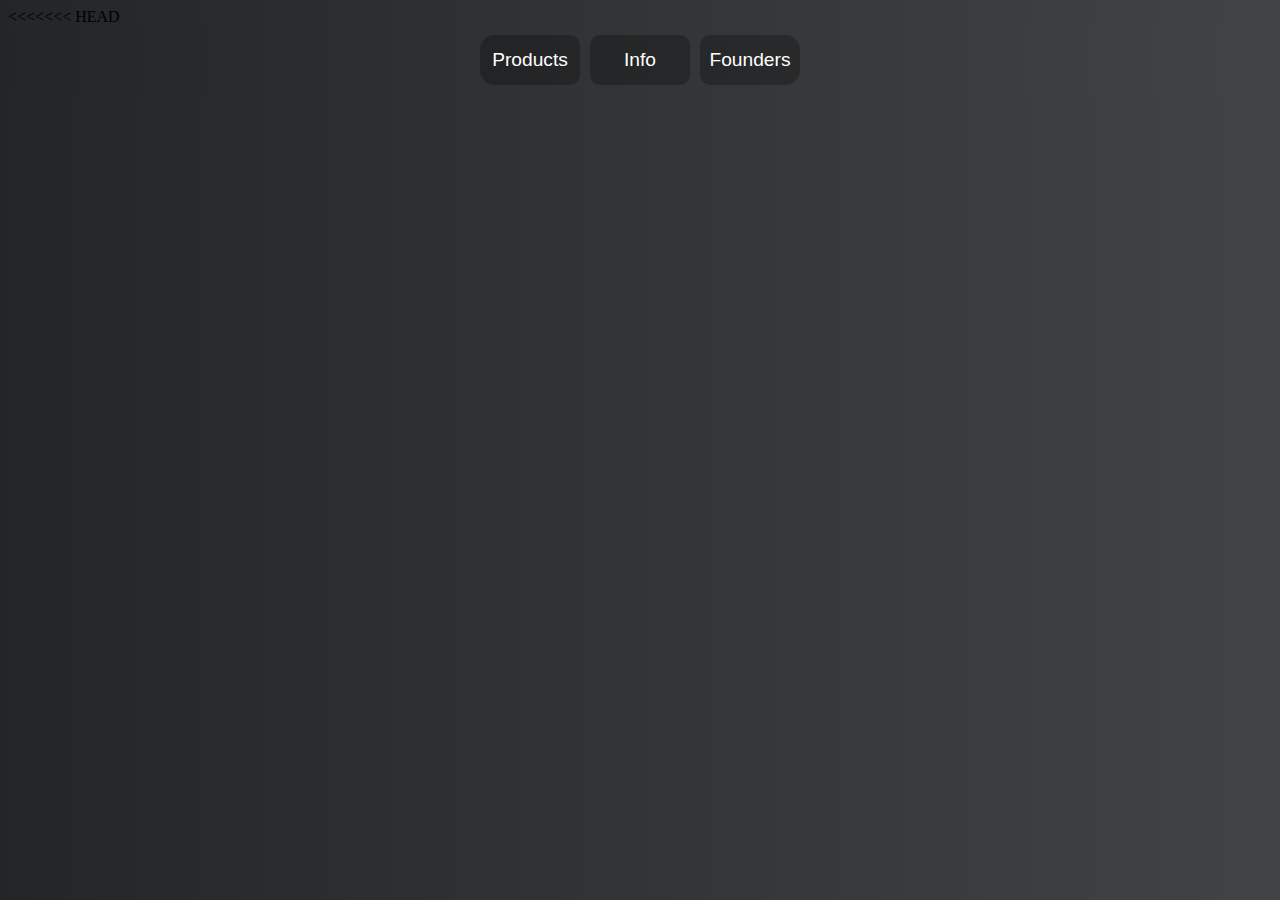
==== index.html @ 07cdc17b "Update index.html" ====
<!DOCTYPE html>
<html>
<head>
    <meta charset="UTF-8">
    <meta name="viewport" content="width=device-width, initial-scale=1.0">
    <link rel="stylesheet" href="index.css">
    <title>Savvy</title>
</head>
<body >
<<<<<<< HEAD
    <div class="PageHeader_wrapper" id="header-buttons">
        <!-- <a href="index.html">
=======
      <div class="PageHeader_wrapper" id="header-buttons">
<!--         <a href="index.html">
>>>>>>> 4ac2b02f16ee3dafa567af4f00cc4a529da13dfb
        <img class="Savvy" src="src/img/logotransparent.png" alt="">
    </a> -->
        <button style="border-bottom-left-radius: 15px; border-top-left-radius: 15px; border-bottom-right-radius: 10px; border-top-right-radius: 10px;">Products</button>
        <button style="border-radius: 10px;">Info</button>
        <button style="border-bottom-right-radius: 15px; border-top-right-radius: 15px; border-bottom-left-radius: 10px; border-top-left-radius: 10px;">Founders</button>
      </div>

      <!-- <div class="PageHeader_wrapper" id="header-buttons">
      </div> -->

</body>
</html>
---- index.css ----
body {
    /* background: linear-gradient(90deg, #1D976C 0%, #93F9B9 100%);
    background: linear-gradient(90deg, #122526 0%, #303234 100%); */
    background: linear-gradient(90deg, #232526 0%, #414345 100%);
    overflow: hidden;
}

#header-buttons {
    animation: zoomBlur 1s forwards;
    /* margin-right: 35px; */
    float: middle;
    height: 68px;
    width: auto;
    /* border: 1px solid red; */
    display: flex;
    align-items: center;
    justify-content: center;
    background-color: rgb(0, 0, 0, 0.250);
    /* background: linear-gradient(90deg, rgba(72,64,193,0.500) 0%, rgba(13,221,173,0.500) 35%, rgba(0,212,255,0.500) 100%); */
    background: linear-gradient(90deg, #232526 0%, #414345 100%);
    /* border: 2px solid rgb(0,0,0,0.150); */

    /* border: 2px solid rgb(0,0,0,0.350); */
    border-radius: 15px;
  }

  #header-buttons button {
    border: 2px solid transparent;
    margin: 5px;
    width: 100px;
    height: 50px;
    background-color: rgb(0,0,0,0.250);
    color: white;
    font-size: larger;
  }

  #header-buttons button:hover {
    background-color: rgb(0,0,0,0.150);
    /* background: linear-gradient( 135deg, #52E5E7 10%, #130CB7 100%); */
   /* border-color: transparent; */
    cursor: pointer;
}

.Savvy {
    float: left;
    width: 75px;
    height: 75px;
}



@keyframes zoomBlur {
    0% {
        transform: scale(1.2);
        filter: blur(10px);
        opacity: 0;
    }
    100% {
        transform: scale(1);
        filter: blur(0);
        opacity: 1;
    }
}


@keyframes slide-in-fade-in2 {
    from {
        transform: translateY(25%);
        opacity: 0;
    }

    to {
        transform: translateY(0);
        opacity: 1;
    }
}
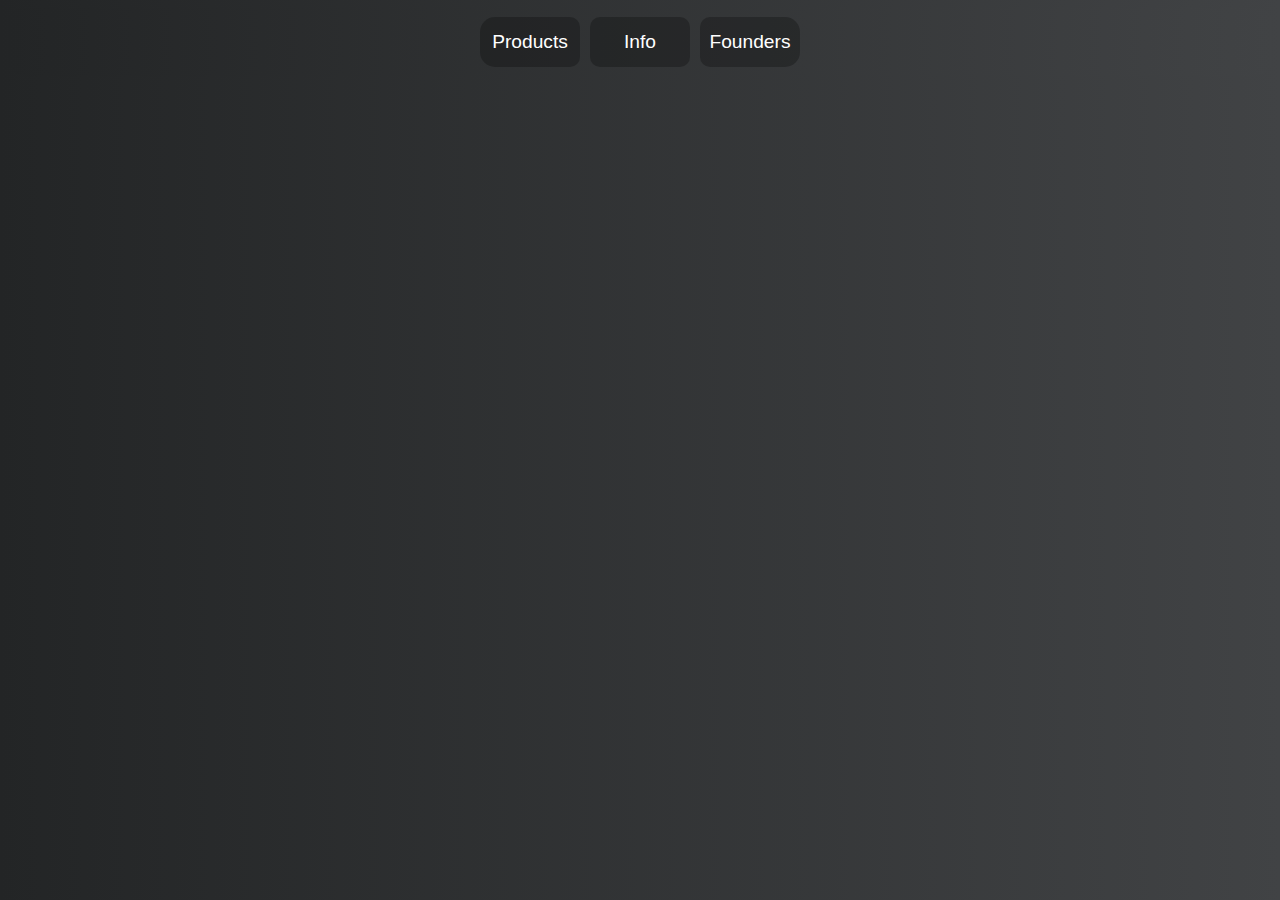
==== commit 22d5c881: "Update index.html" ====
--- a/index.html
+++ b/index.html
@@ -7,7 +7,7 @@
     <title>Savvy</title>
 </head>
 <body >
-<<<<<<< HEAD
+<!-- <<<<<<< HEAD -->
     <div class="PageHeader_wrapper" id="header-buttons">
         <!-- <a href="index.html">
 =======
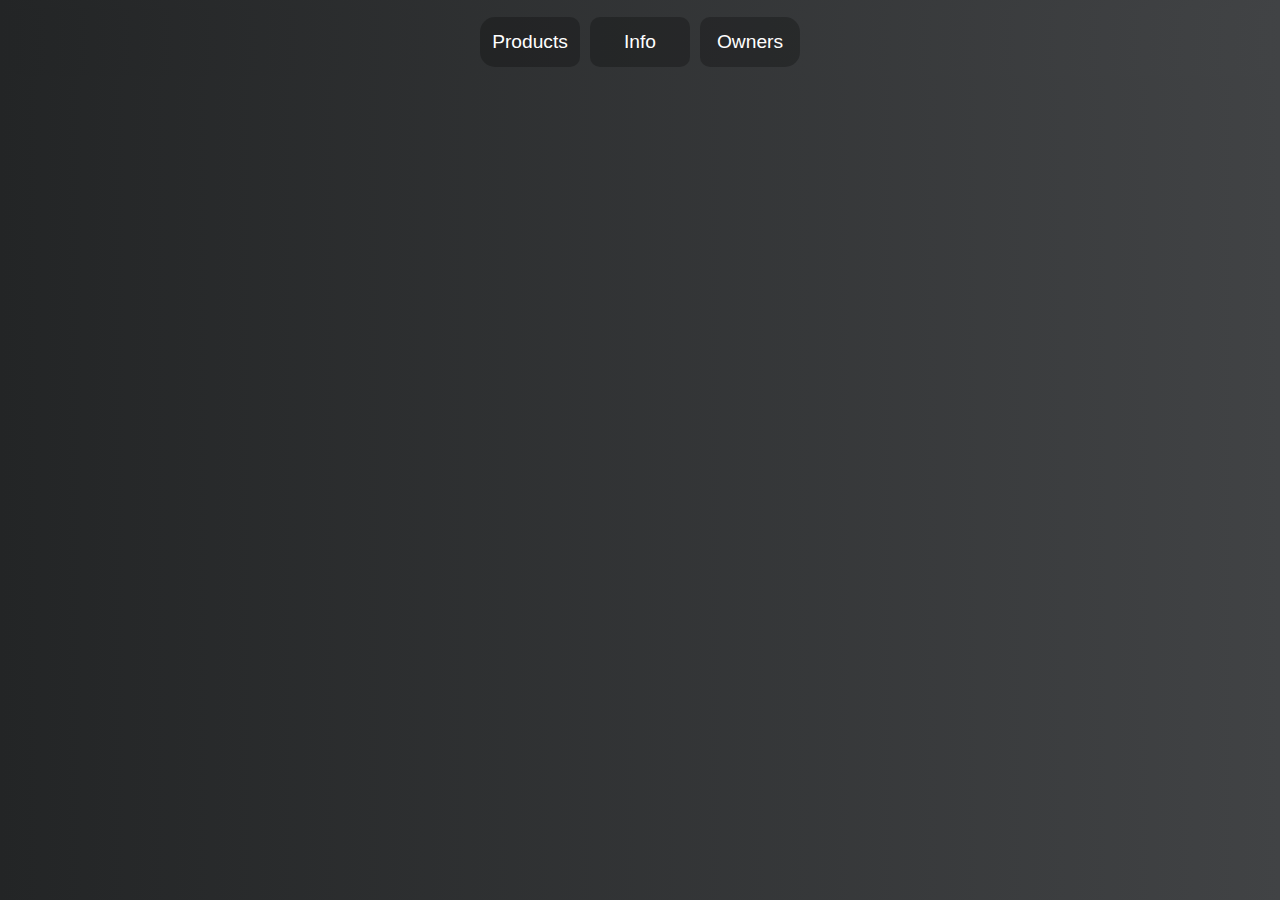
==== commit c6e906a0: "Update index.html" ====
--- a/index.html
+++ b/index.html
@@ -7,18 +7,10 @@
     <title>Savvy</title>
 </head>
 <body >
-<!-- <<<<<<< HEAD -->
     <div class="PageHeader_wrapper" id="header-buttons">
-        <!-- <a href="index.html">
-=======
-      <div class="PageHeader_wrapper" id="header-buttons">
-<!--         <a href="index.html">
->>>>>>> 4ac2b02f16ee3dafa567af4f00cc4a529da13dfb
-        <img class="Savvy" src="src/img/logotransparent.png" alt="">
-    </a> -->
         <button style="border-bottom-left-radius: 15px; border-top-left-radius: 15px; border-bottom-right-radius: 10px; border-top-right-radius: 10px;">Products</button>
         <button style="border-radius: 10px;">Info</button>
-        <button style="border-bottom-right-radius: 15px; border-top-right-radius: 15px; border-bottom-left-radius: 10px; border-top-left-radius: 10px;">Founders</button>
+        <button style="border-bottom-right-radius: 15px; border-top-right-radius: 15px; border-bottom-left-radius: 10px; border-top-left-radius: 10px;">Owners</button>
       </div>
 
       <!-- <div class="PageHeader_wrapper" id="header-buttons">
--- a/index.css
+++ b/index.css
@@ -6,6 +6,7 @@
 }
 
 #header-buttons {
+    text-align: center;
     animation: zoomBlur 1s forwards;
     /* margin-right: 35px; */
     float: middle;
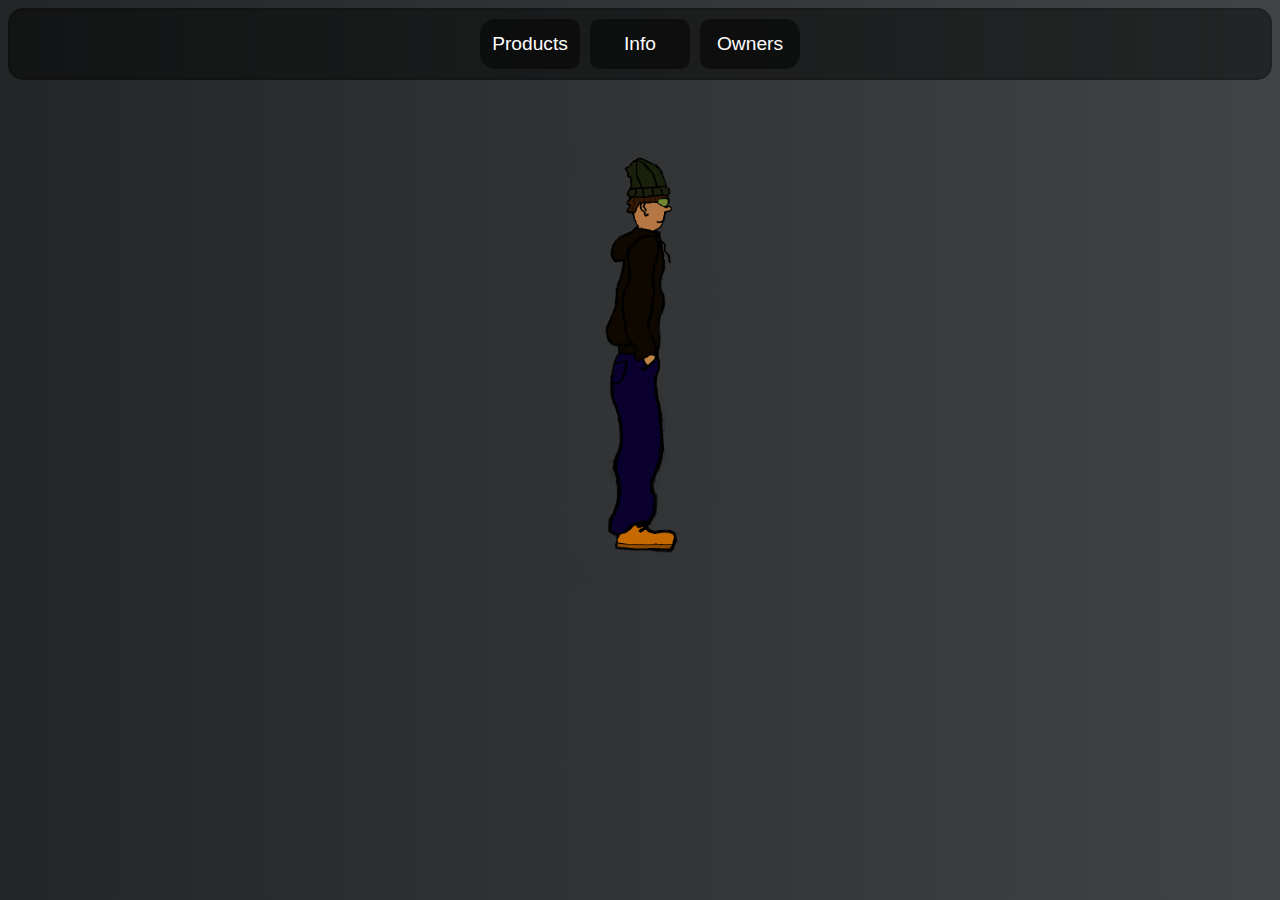
==== commit bef96a7a: "Added image" ====
--- a/index.html
+++ b/index.html
@@ -1,4 +1,3 @@
-<!DOCTYPE html>
 <html>
 <head>
     <meta charset="UTF-8">
@@ -13,8 +12,8 @@
         <button style="border-bottom-right-radius: 15px; border-top-right-radius: 15px; border-bottom-left-radius: 10px; border-top-left-radius: 10px;">Owners</button>
       </div>
 
-      <!-- <div class="PageHeader_wrapper" id="header-buttons">
-      </div> -->
-
+      <div class="SavvyImg">
+        <img src="src/img/jimmy.png">
+      </div>
 </body>
 </html>
--- a/index.css
+++ b/index.css
@@ -16,10 +16,10 @@
     display: flex;
     align-items: center;
     justify-content: center;
-    background-color: rgb(0, 0, 0, 0.250);
+    background-color: rgb(0, 0, 0, 0.450);
     /* background: linear-gradient(90deg, rgba(72,64,193,0.500) 0%, rgba(13,221,173,0.500) 35%, rgba(0,212,255,0.500) 100%); */
-    background: linear-gradient(90deg, #232526 0%, #414345 100%);
-    /* border: 2px solid rgb(0,0,0,0.150); */
+    /* background: linear-gradient(90deg, #232526 0%, #414345 100%); */
+    border: 2px solid rgb(0,0,0,0.150);
 
     /* border: 2px solid rgb(0,0,0,0.350); */
     border-radius: 15px;
@@ -30,7 +30,7 @@
     margin: 5px;
     width: 100px;
     height: 50px;
-    background-color: rgb(0,0,0,0.250);
+    background-color: rgb(0,0,0,0.500);
     color: white;
     font-size: larger;
   }
@@ -42,11 +42,15 @@
     cursor: pointer;
 }
 
-.Savvy {
-    float: left;
-    width: 75px;
-    height: 75px;
-}
+.SavvyImg {
+    display: flex;
+    justify-content: center;
+  }
+
+  .SavvyImg img {
+    animation: zoomBlur 1s forwards;
+    width: 30%;
+  }
 
 
 
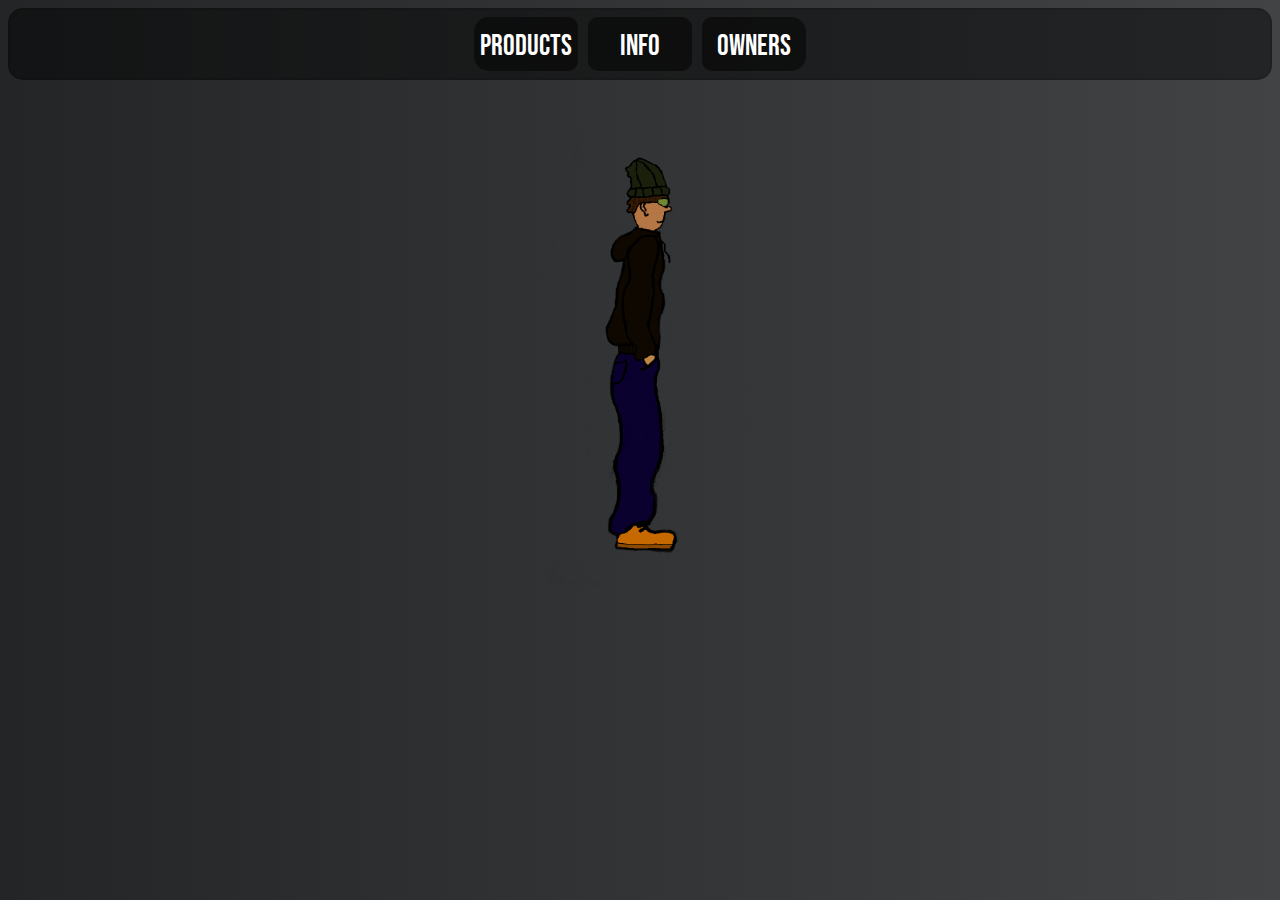
==== commit 477f53bb: "Fixed buttons" ====
--- a/index.html
+++ b/index.html
@@ -7,9 +7,9 @@
 </head>
 <body >
     <div class="PageHeader_wrapper" id="header-buttons">
-        <button style="border-bottom-left-radius: 15px; border-top-left-radius: 15px; border-bottom-right-radius: 10px; border-top-right-radius: 10px;">Products</button>
-        <button style="border-radius: 10px;">Info</button>
-        <button style="border-bottom-right-radius: 15px; border-top-right-radius: 15px; border-bottom-left-radius: 10px; border-top-left-radius: 10px;">Owners</button>
+        <a href="products.html" style="border-bottom-left-radius: 15px; border-top-left-radius: 15px; border-bottom-right-radius: 10px; border-top-right-radius: 10px;">Products</a>
+        <a href="info.html" style="border-radius: 10px;">Info</a>
+        <a href="owners.html" style="border-bottom-right-radius: 15px; border-top-right-radius: 15px; border-bottom-left-radius: 10px; border-top-left-radius: 10px;">Owners</a>
       </div>
 
       <div class="SavvyImg">
--- a/index.css
+++ b/index.css
@@ -1,3 +1,5 @@
+@import url("https://fonts.googleapis.com/css2?family=Bebas+Neue&family=Nerko+One&display=swap");
+
 body {
     /* background: linear-gradient(90deg, #1D976C 0%, #93F9B9 100%);
     background: linear-gradient(90deg, #122526 0%, #303234 100%); */
@@ -23,9 +25,21 @@
 
     /* border: 2px solid rgb(0,0,0,0.350); */
     border-radius: 15px;
+    font-family: "Bebas Neue", sans-serif;
+    font-size: x-large;
+    text-align: center;
+    vertical-align: middle;
+    line-height: 55px;
+    text-decoration: hidden;
   }
 
-  #header-buttons button {
+  #header-buttons a {
+    color: white;
+    text-decoration: none;
+}
+
+
+  #header-buttons a {
     border: 2px solid transparent;
     margin: 5px;
     width: 100px;
@@ -35,8 +49,10 @@
     font-size: larger;
   }
 
-  #header-buttons button:hover {
+  #header-buttons a:hover {
+    transition: 0.5s;
     background-color: rgb(0,0,0,0.150);
+    color: rgba(13,221,173);
     /* background: linear-gradient( 135deg, #52E5E7 10%, #130CB7 100%); */
    /* border-color: transparent; */
     cursor: pointer;
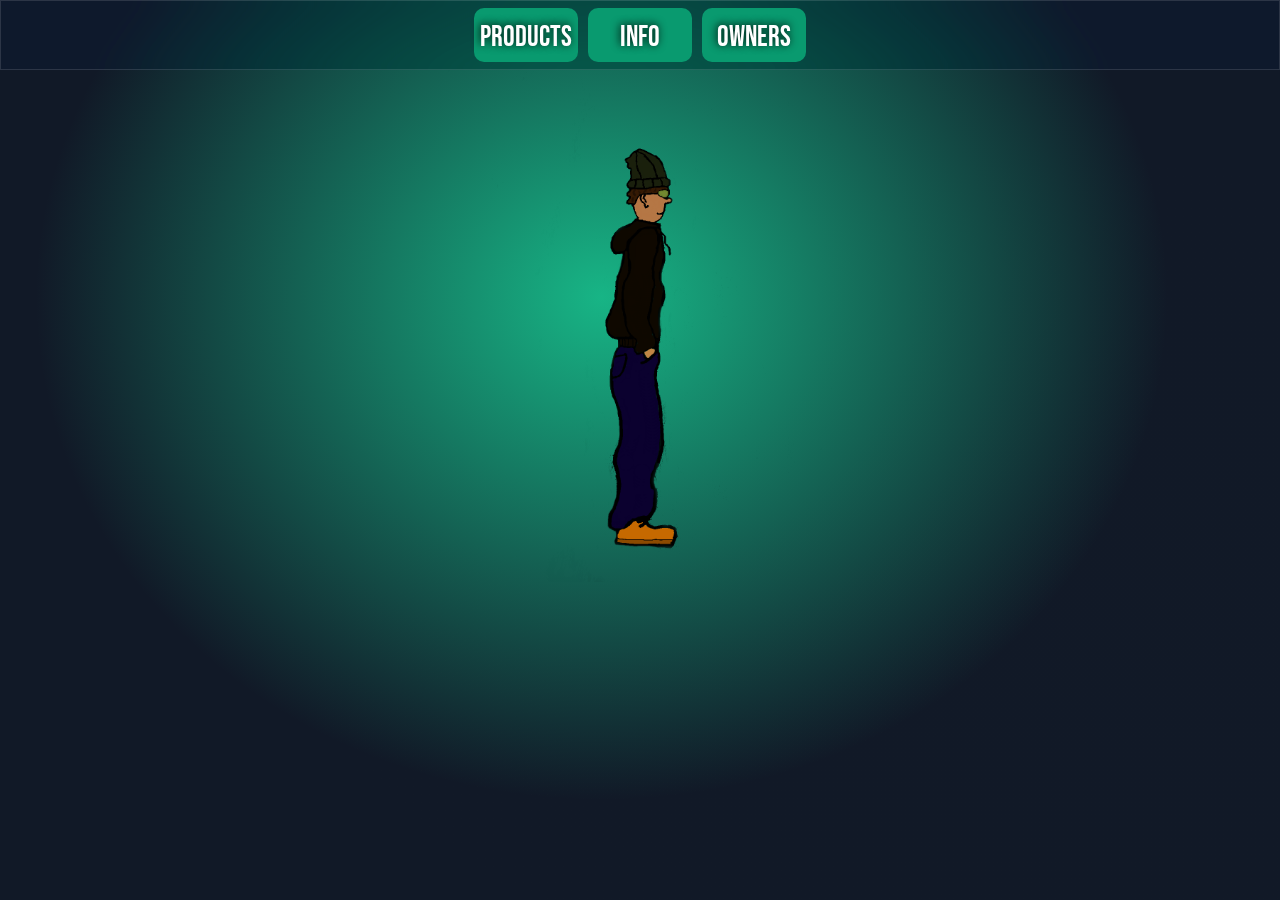
==== commit 0c21a3d1: "Redesign" ====
--- a/index.html
+++ b/index.html
@@ -7,9 +7,9 @@
 </head>
 <body >
     <div class="PageHeader_wrapper" id="header-buttons">
-        <a href="products.html" style="border-bottom-left-radius: 15px; border-top-left-radius: 15px; border-bottom-right-radius: 10px; border-top-right-radius: 10px;">Products</a>
-        <a href="info.html" style="border-radius: 10px;">Info</a>
-        <a href="owners.html" style="border-bottom-right-radius: 15px; border-top-right-radius: 15px; border-bottom-left-radius: 10px; border-top-left-radius: 10px;">Owners</a>
+        <a href="products.html" style="">Products</a>
+        <a href="info.html" style="">Info</a>
+        <a href="owners.html" style="">Owners</a>
       </div>
 
       <div class="SavvyImg">
--- a/index.css
+++ b/index.css
@@ -3,28 +3,40 @@
 body {
     /* background: linear-gradient(90deg, #1D976C 0%, #93F9B9 100%);
     background: linear-gradient(90deg, #122526 0%, #303234 100%); */
-    background: linear-gradient(90deg, #232526 0%, #414345 100%);
+    /* background: linear-gradient(90deg, #232526 0%, #414345 100%); */
+    background-color: #111927;
+    background-image: 
+        radial-gradient(at 47% 33%, hsl(162.00, 77%, 40%) 0, transparent 59%), 
+        radial-gradient(at 82% 65%, hsl(218.00, 39%, 11%) 0, transparent 55%);
     overflow: hidden;
+    margin: 0;
+}
+
+
+@keyframes fadeOut {
+	0% {
+		transform: scale(0.5);
+	}
+
+	100% {
+		transform: scale(1);
+	}
 }
 
 #header-buttons {
     text-align: center;
-    animation: zoomBlur 1s forwards;
-    /* margin-right: 35px; */
+    animation: fadeOut 0.5s ease 0s 1 normal forwards;
     float: middle;
     height: 68px;
     width: auto;
-    /* border: 1px solid red; */
     display: flex;
     align-items: center;
     justify-content: center;
-    background-color: rgb(0, 0, 0, 0.450);
-    /* background: linear-gradient(90deg, rgba(72,64,193,0.500) 0%, rgba(13,221,173,0.500) 35%, rgba(0,212,255,0.500) 100%); */
-    /* background: linear-gradient(90deg, #232526 0%, #414345 100%); */
-    border: 2px solid rgb(0,0,0,0.150);
-
-    /* border: 2px solid rgb(0,0,0,0.350); */
-    border-radius: 15px;
+    backdrop-filter: blur(11px) saturate(151%);
+    -webkit-backdrop-filter: blur(11px) saturate(151%);
+    background-color: rgba(17, 25, 40, 0.35);
+    /* border-radius: 12px; */
+    border: 1px solid rgba(255, 255, 255, 0.125);
     font-family: "Bebas Neue", sans-serif;
     font-size: x-large;
     text-align: center;
@@ -40,21 +52,21 @@
 
 
   #header-buttons a {
+    transition: 0.5s;
     border: 2px solid transparent;
+    text-shadow: -1px -1px 8px #000000;
     margin: 5px;
     width: 100px;
     height: 50px;
-    background-color: rgb(0,0,0,0.500);
+    background-color: hsl(162, 89%, 32%);
     color: white;
     font-size: larger;
+    border-radius: 10px;
   }
 
   #header-buttons a:hover {
     transition: 0.5s;
-    background-color: rgb(0,0,0,0.150);
-    color: rgba(13,221,173);
-    /* background: linear-gradient( 135deg, #52E5E7 10%, #130CB7 100%); */
-   /* border-color: transparent; */
+
     cursor: pointer;
 }
 
